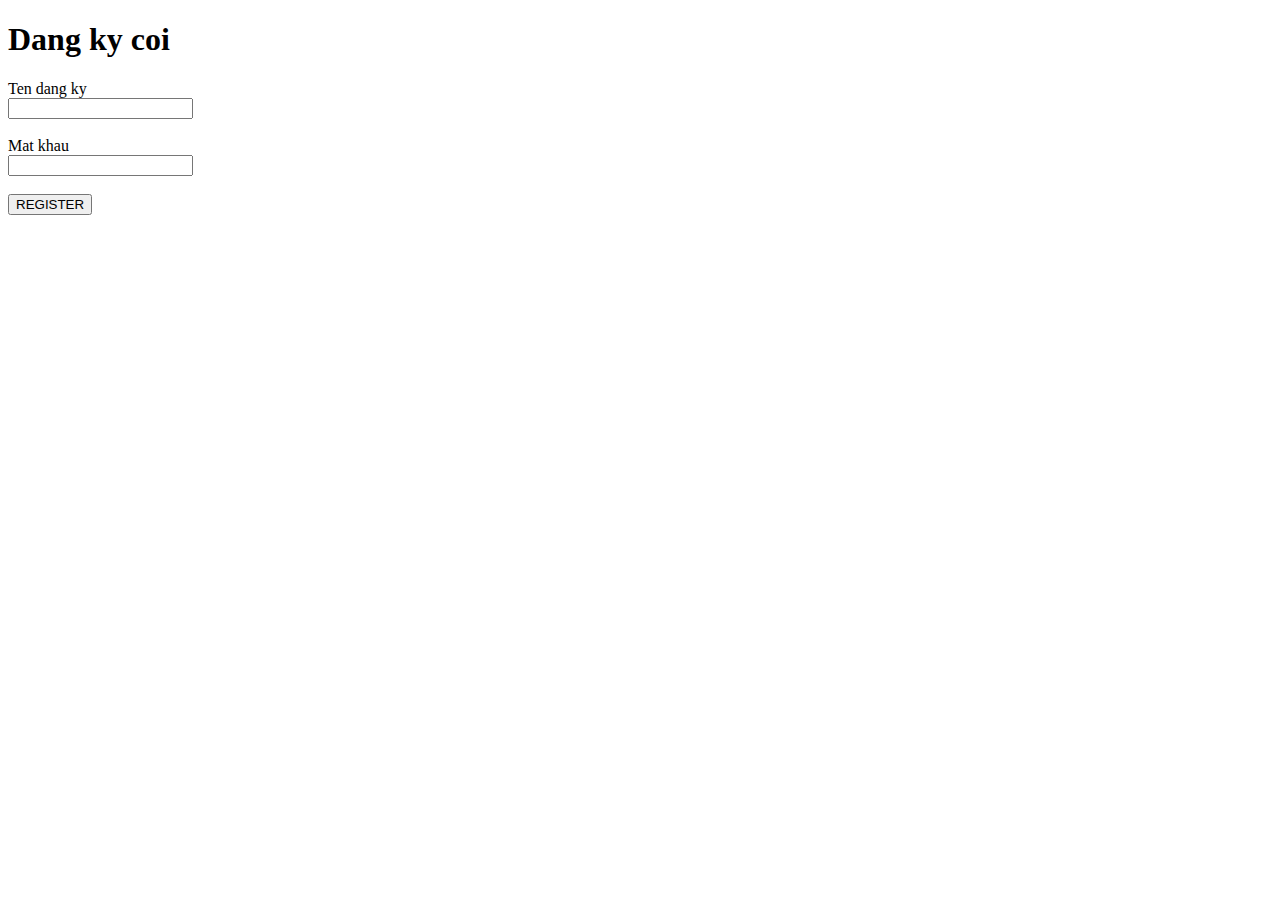
==== Buoi13/index1.html @ c483bf0b "new" ====
<!DOCTYPE html>
<html lang="en">
<head>
    <meta charset="UTF-8">
    <meta name="viewport" content="width=device-width, initial-scale=1.0">
    <title>Do Thang oi</title>
</head>
<body>
    <div class="login">
        <h1>Dang ky coi</h1>
        <div>Ten dang ky</div>
        <input id="Dang_ky-username" type="text">
        <br>
        <br>
        <div>Mat khau</div>
        <input id="Dang_ky-password" type="text">
        <br>
        <br>
        <button id="button">REGISTER</button>
    </div>
</body>
<script src="main1.js"></script>
</html>
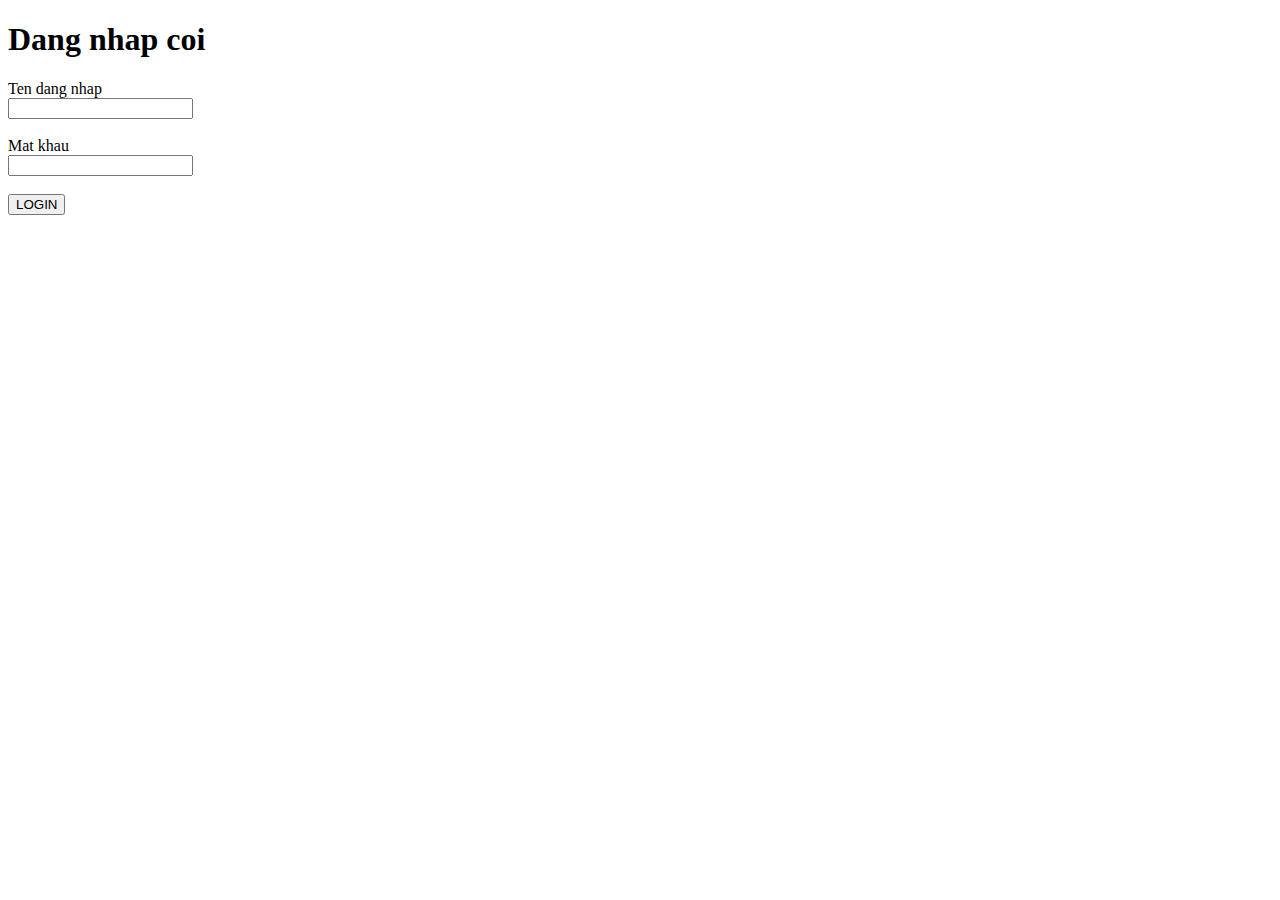
==== commit e5c0b944: "hi" ====
--- a/Buoi13/index1.html
+++ b/Buoi13/index1.html
@@ -7,16 +7,16 @@
 </head>
 <body>
     <div class="login">
-        <h1>Dang ky coi</h1>
-        <div>Ten dang ky</div>
-        <input id="Dang_ky-username" type="text">
+        <h1>Dang nhap coi</h1>
+        <div>Ten dang nhap</div>
+        <input id="Dangnhap-username" type="text">
         <br>
         <br>
         <div>Mat khau</div>
-        <input id="Dang_ky-password" type="text">
+        <input id="Dangnhap-password" type="text">
         <br>
         <br>
-        <button id="button">REGISTER</button>
+        <button id="button">LOGIN</button>
     </div>
 </body>
 <script src="main1.js"></script>
